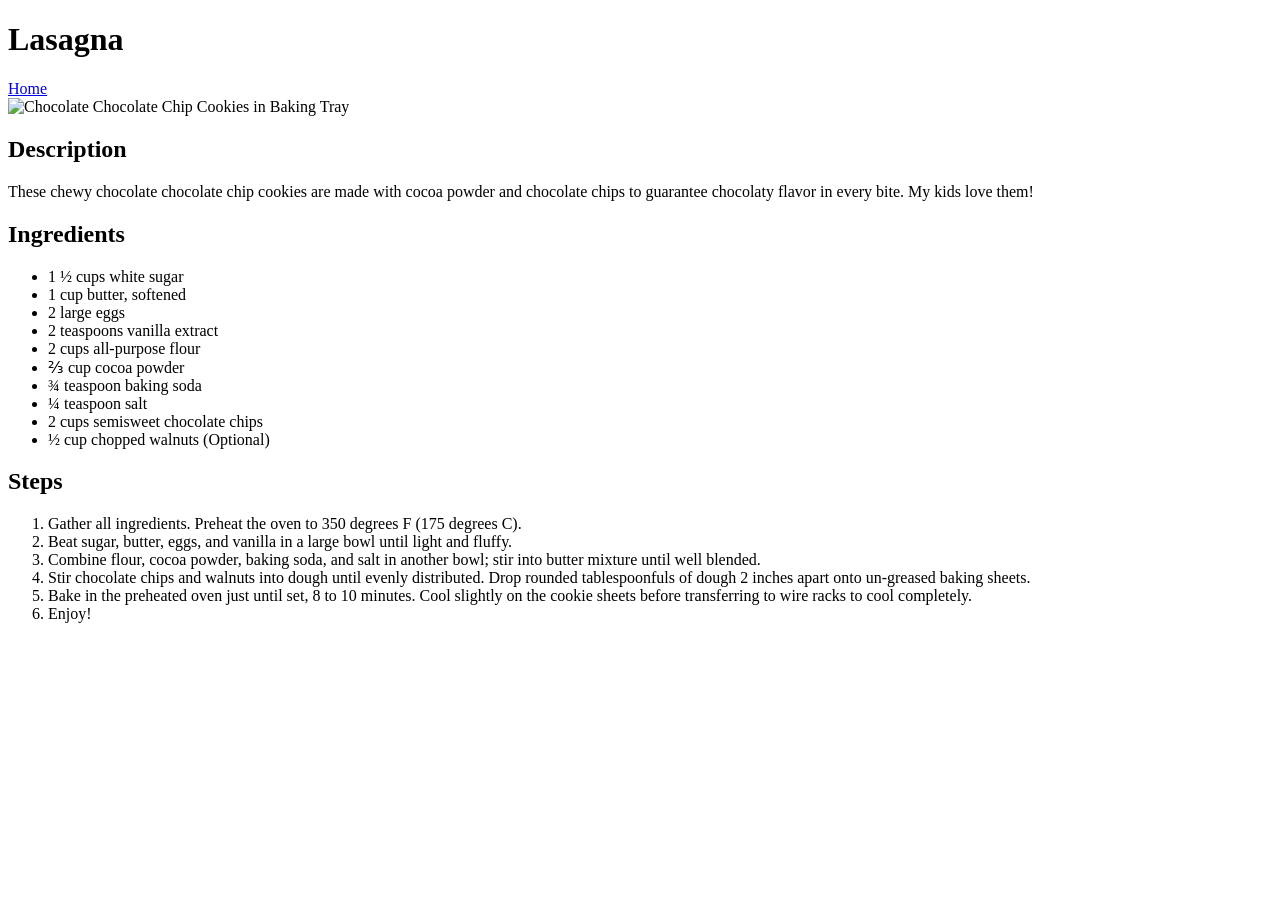
==== recipes/cookies.html @ ac4fc179 "Add remaining recipes and format homepage links into a list" ====
<!DOCTYPE html>
<html lang="en">

<head>
    <meta charset="UTF-8">
    <meta name="viewport" content="width=device-width, initial-scale=1.0">
    <title>Chocolate Chocolate Chip Cookies</title>
</head>

<body>
    <h1>Lasagna</h1>

    <a href="../index.html">Home</a>

    <br>

    <img src="https://images.pexels.com/photos/5847099/pexels-photo-5847099.jpeg"
        alt="Chocolate Chocolate Chip Cookies in Baking Tray" width="400">

    <h2>Description</h2>

    <p>These chewy chocolate chocolate chip cookies are made with cocoa powder and chocolate chips to guarantee
        chocolaty flavor in every bite. My kids love them!</p>

    <h2>Ingredients</h2>
    <ul>
        <li>1 ½ cups white sugar</li>
        <li>1 cup butter, softened</li>
        <li>2 large eggs</li>
        <li>2 teaspoons vanilla extract</li>
        <li>2 cups all-purpose flour</li>
        <li>⅔ cup cocoa powder</li>
        <li>¾ teaspoon baking soda</li>
        <li>¼ teaspoon salt</li>
        <li>2 cups semisweet chocolate chips</li>
        <li>½ cup chopped walnuts (Optional)</li>
    </ul>

    <h2>Steps</h2>
    <ol>
        <li>Gather all ingredients. Preheat the oven to 350 degrees F (175 degrees C).</li>
        <li>Beat sugar, butter, eggs, and vanilla in a large bowl until light and fluffy.</li>
        <li>Combine flour, cocoa powder, baking soda, and salt in another bowl; stir into butter mixture until well
            blended.</li>
        <li>Stir chocolate chips and walnuts into dough until evenly distributed. Drop rounded tablespoonfuls of dough 2
            inches apart onto un-greased baking sheets.</li>
        <li>Bake in the preheated oven just until set, 8 to 10 minutes. Cool slightly on the cookie sheets before
            transferring to wire racks to cool completely.</li>
        <li>Enjoy!</li>
    </ol>
</body>

</html>
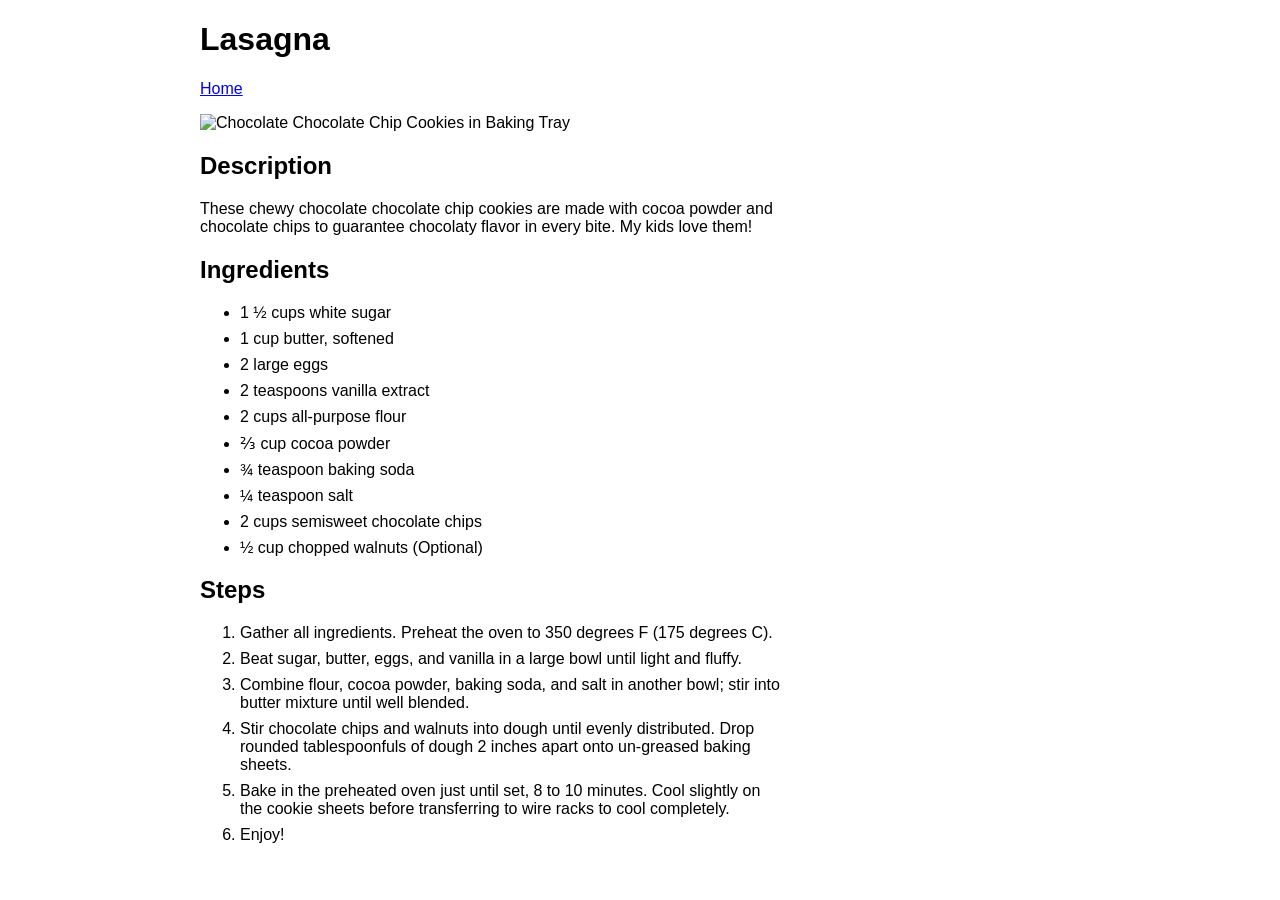
==== commit 8ac112e9: "Add basic CSS for layout and typography" ====
--- a/recipes/cookies.html
+++ b/recipes/cookies.html
@@ -5,14 +5,13 @@
     <meta charset="UTF-8">
     <meta name="viewport" content="width=device-width, initial-scale=1.0">
     <title>Chocolate Chocolate Chip Cookies</title>
+    <link rel="stylesheet" href="../styles.css">
 </head>
 
 <body>
     <h1>Lasagna</h1>
 
     <a href="../index.html">Home</a>
-
-    <br>
 
     <img src="https://images.pexels.com/photos/5847099/pexels-photo-5847099.jpeg"
         alt="Chocolate Chocolate Chip Cookies in Baking Tray" width="400">
--- a/styles.css
+++ b/styles.css
@@ -0,0 +1,17 @@
+* {
+    font-family: Arial, Helvetica, sans-serif;
+}
+
+img {
+    display: block;
+    margin-top: 16px;
+}
+
+body {
+    margin: 16px auto;
+    padding: 0 500px 0 200px;
+}
+
+li {
+    margin-bottom: 8px;
+}
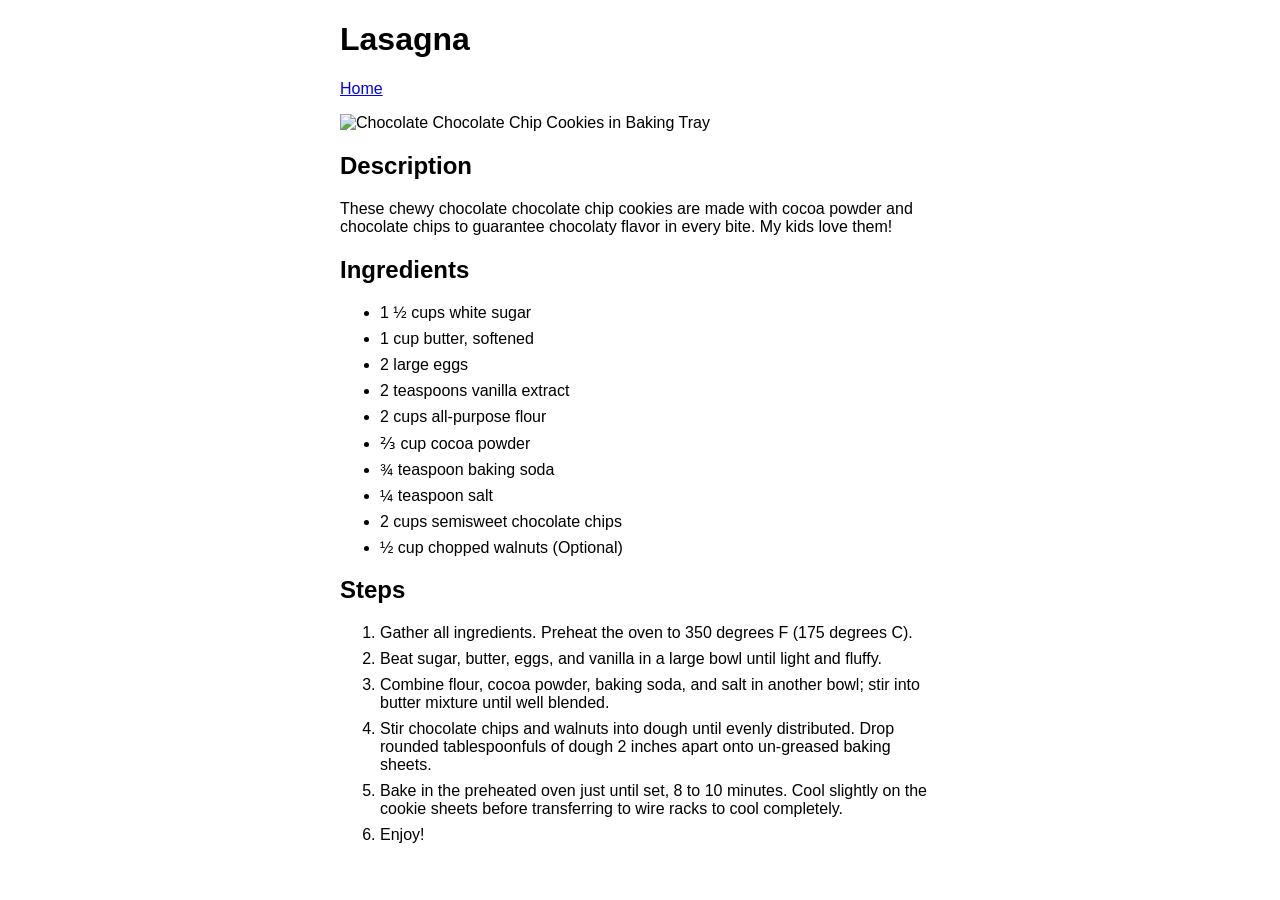
==== commit 536507e0: "Improve recipe page styling and structure" ====
--- a/recipes/cookies.html
+++ b/recipes/cookies.html
@@ -14,7 +14,7 @@
     <a href="../index.html">Home</a>
 
     <img src="https://images.pexels.com/photos/5847099/pexels-photo-5847099.jpeg"
-        alt="Chocolate Chocolate Chip Cookies in Baking Tray" width="400">
+        alt="Chocolate Chocolate Chip Cookies in Baking Tray">
 
     <h2>Description</h2>
 
--- a/styles.css
+++ b/styles.css
@@ -1,15 +1,19 @@
 * {
     font-family: Arial, Helvetica, sans-serif;
+    box-sizing: border-box;
 }
 
 img {
     display: block;
     margin-top: 16px;
+    max-width: 100%;
 }
 
 body {
+    display: block;
     margin: 16px auto;
-    padding: 0 500px 0 200px;
+    max-width: 600px;
+    width: 100%;
 }
 
 li {
